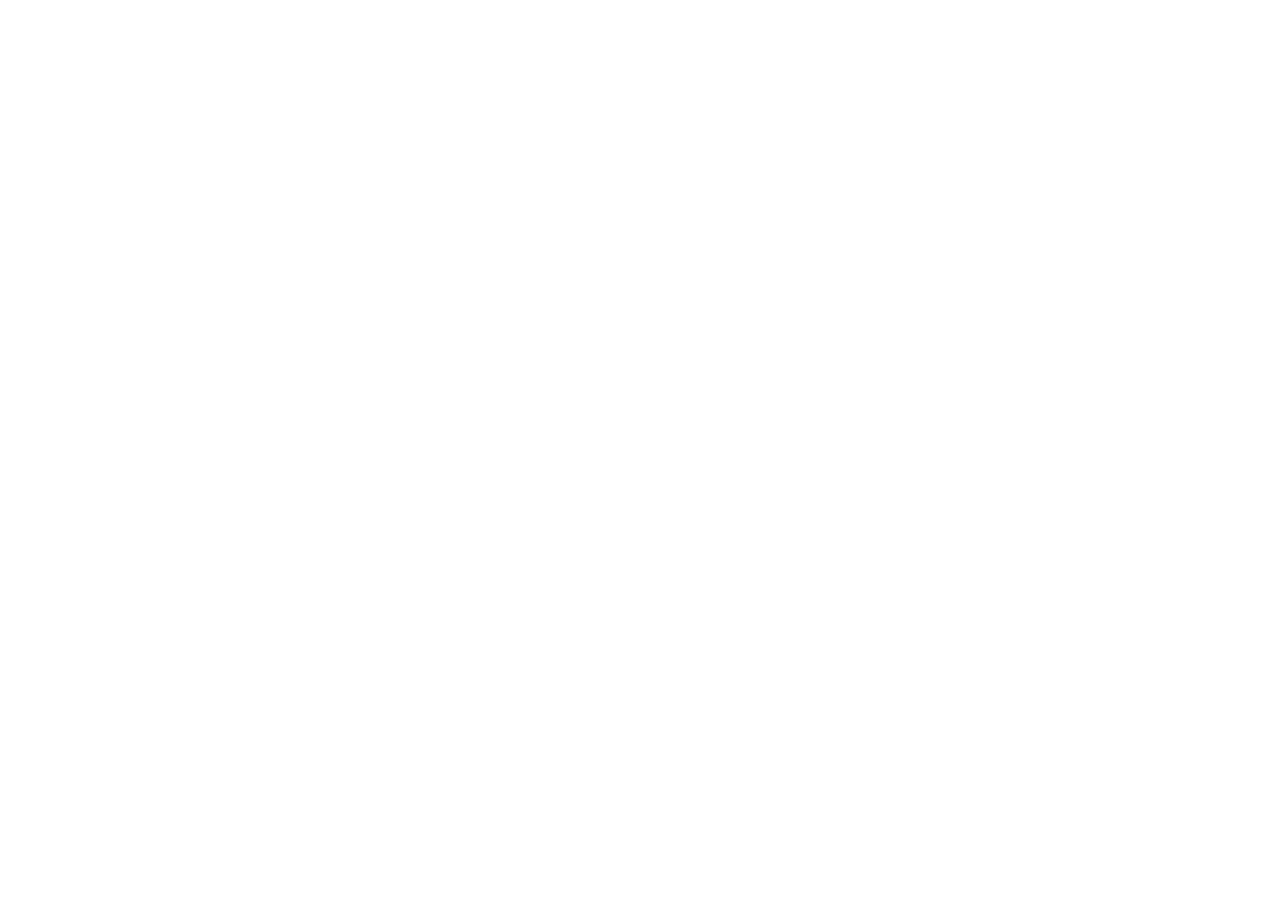
==== 03-lection1/01-button/index.html @ 57229009 "Added task Кнопка" ====
<!DOCTYPE html>
<!-- Страница с кнопкой -->
<html lang="ru">
    <head>
        <link rel="stylesheet" href="../../assets/css/main.css">
        <link rel="stylesheet" href="./button.css">
    </head>
    <body>

    </body>
</html>
---- assets/css/main.css ----
@import 'normalize.css';
@import '../fonts/fonts.css';

@import '../../components/footer/footer.css';
@import '../../components/header/header.css';
@import '../../components/main/main.css';
@import '../../components/page/page.css';

:root {
    --white: #ffffff;
    --black: #212429;
    --pink: #F784AD;
    --purple: #7048E8;
    --blue: #374FC7;
    --red: #F03D3E;
    --grey-1: #F8F9FA;
    --grey-2: #DDE2E5;
    --grey-3: #ACB5BD;
    --grey-4: #495057;

    --error: var(--red);
    --success: var(--blue);

    --primary: var(--blue);
    --secondary: var(--purple);
}

body {
    font-family: 'Roboto', sans-serif;
}
---- 03-lection1/01-button/button.css ----
/* Стилизация кнопки */
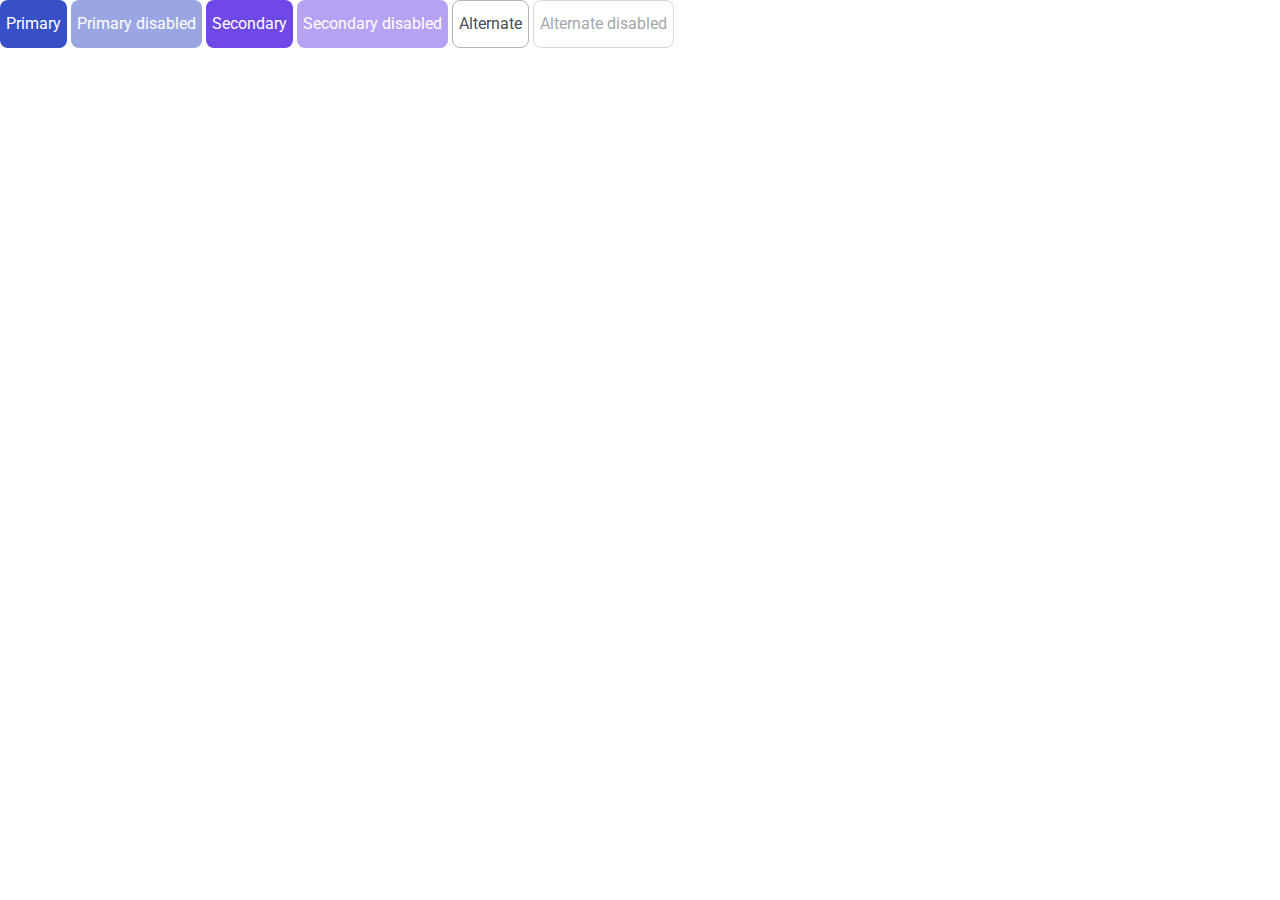
==== commit 17b4260a: "dz3 lecture1 01 button" ====
--- a/03-lection1/01-button/index.html
+++ b/03-lection1/01-button/index.html
@@ -2,10 +2,27 @@
 <!-- Страница с кнопкой -->
 <html lang="ru">
     <head>
-        <link rel="stylesheet" href="../../assets/css/main.css">
-        <link rel="stylesheet" href="./button.css">
+        <link rel="stylesheet" href="../../assets/css/main.css" />
+        <link rel="stylesheet" href="./button.css" />
     </head>
     <body>
-
+        <button class="button button_primary">
+            <span class="button__text">Primary</span>
+        </button>
+        <button class="button button_primary" disabled>
+            <span class="button__text">Primary disabled</span>
+        </button>
+        <button class="button button_secondary">
+            <span class="button__text">Secondary</span>
+        </button>
+        <button class="button button_secondary" disabled>
+            <span class="button__text">Secondary disabled</span>
+        </button>
+        <button class="button button_alternate">
+            <span class="button__text">Alternate</span>
+        </button>
+        <button class="button button_alternate" disabled>
+            <span class="button__text">Alternate disabled</span>
+        </button>
     </body>
 </html>
--- a/03-lection1/01-button/button.css
+++ b/03-lection1/01-button/button.css
@@ -1 +1,57 @@
 /* Стилизация кнопки */
+.button {
+    --primary-higlight: #2342C0;
+    --secondary-higlight: #5028C6;
+    --alternate: var(--white);
+    --alternate-border: var(--grey-3);
+    --alternate-border-higlight: var(--black);
+    --alternate-text: var(--grey-4);
+    height: 48px;
+    border-radius: 8px;
+    border: none;
+    cursor: pointer;
+}
+
+.button__text {
+    font-family: 'Roboto';
+    font-style: normal;
+    font-size: 16px;
+    line-height: 19px;
+    color: var(--white);
+}
+
+.button_primary {
+    background-color: var(--primary);
+}
+
+.button_secondary {
+    background-color: var(--secondary);
+}
+
+.button_alternate {
+    box-sizing: border-box;
+    border: 1px solid;
+    background-color: var(--alternate);
+    border-color: var(--alternate-border);
+}
+
+.button_alternate .button__text {
+    color: var(--alternate-text);
+}
+
+.button:disabled {
+    opacity: 0.5;
+    pointer-events: none;
+}
+
+.button_primary:hover{
+    background-color: var(--primary-higlight)
+}
+
+.button_secondary:hover{
+    background-color: var(--secondary-higlight)
+}
+
+.button_alternate:hover{
+    border-color: var(--alternate-border-higlight);
+}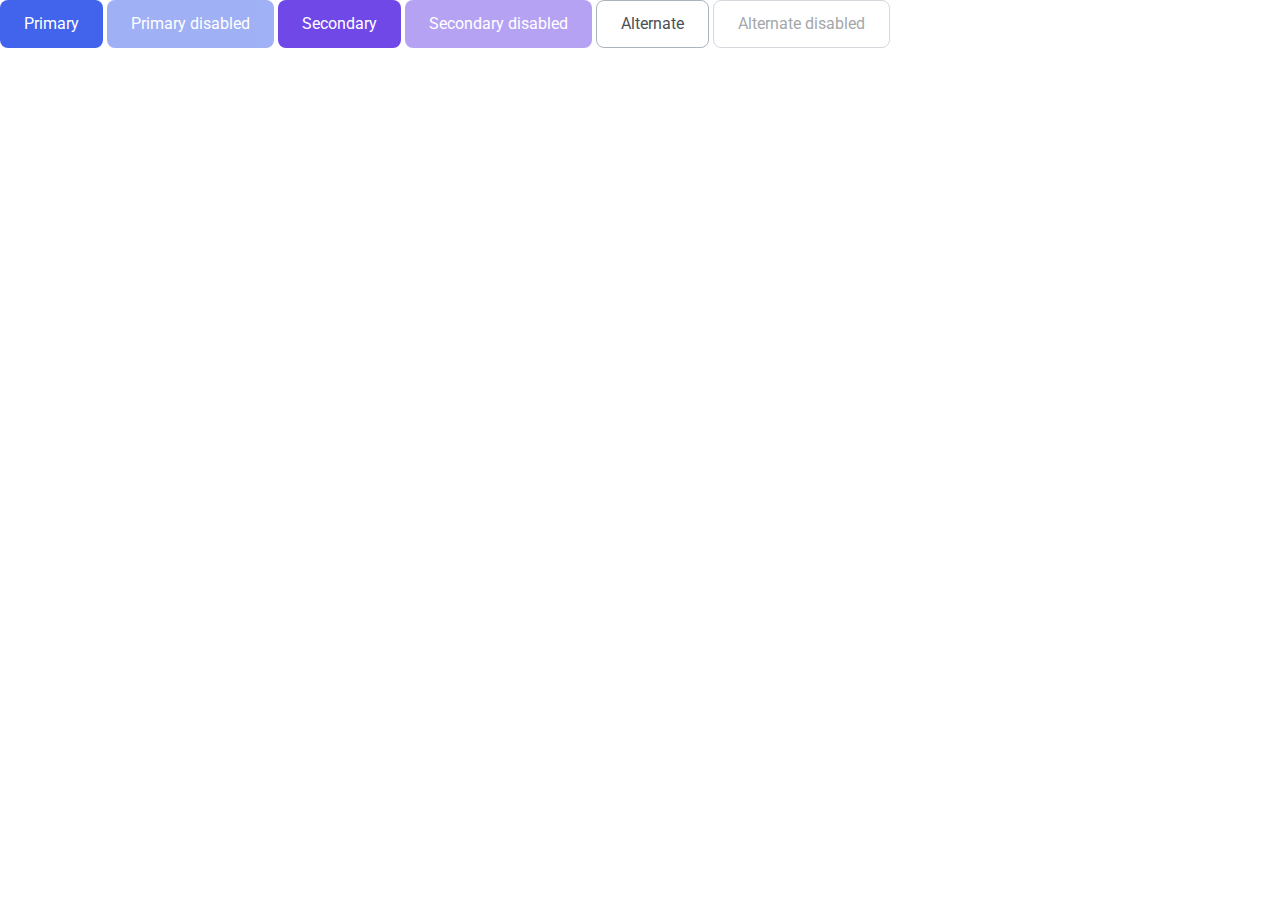
==== commit d017e112: "dz3 lecture1 01 button after cr2" ====
--- a/03-lection1/01-button/index.html
+++ b/03-lection1/01-button/index.html
@@ -1,28 +1,28 @@
 <!DOCTYPE html>
 <!-- Страница с кнопкой -->
 <html lang="ru">
-    <head>
-        <link rel="stylesheet" href="../../assets/css/main.css" />
-        <link rel="stylesheet" href="./button.css" />
-    </head>
-    <body>
-        <button class="button button_primary">
-            <span class="button__text">Primary</span>
-        </button>
-        <button class="button button_primary" disabled>
-            <span class="button__text">Primary disabled</span>
-        </button>
-        <button class="button button_secondary">
-            <span class="button__text">Secondary</span>
-        </button>
-        <button class="button button_secondary" disabled>
-            <span class="button__text">Secondary disabled</span>
-        </button>
-        <button class="button button_alternate">
-            <span class="button__text">Alternate</span>
-        </button>
-        <button class="button button_alternate" disabled>
-            <span class="button__text">Alternate disabled</span>
-        </button>
-    </body>
+  <head>
+    <link rel="stylesheet" href="../../assets/css/main.css" />
+    <link rel="stylesheet" href="./button.css" />
+  </head>
+  <body>
+    <button class="button button_primary">
+      <span class="button__text">Primary</span>
+    </button>
+    <button class="button button_primary" disabled>
+      <span class="button__text">Primary disabled</span>
+    </button>
+    <button class="button button_secondary">
+      <span class="button__text">Secondary</span>
+    </button>
+    <button class="button button_secondary" disabled>
+      <span class="button__text">Secondary disabled</span>
+    </button>
+    <button class="button button_alternate">
+      <span class="button__text">Alternate</span>
+    </button>
+    <button class="button button_alternate" disabled>
+      <span class="button__text">Alternate disabled</span>
+    </button>
+  </body>
 </html>
--- a/assets/css/main.css
+++ b/assets/css/main.css
@@ -1,17 +1,12 @@
 @import 'normalize.css';
 @import '../fonts/fonts.css';
-
-@import '../../components/footer/footer.css';
-@import '../../components/header/header.css';
-@import '../../components/main/main.css';
-@import '../../components/page/page.css';
 
 :root {
     --white: #ffffff;
     --black: #212429;
     --pink: #F784AD;
     --purple: #7048E8;
-    --blue: #374FC7;
+    --blue: #4263EB;
     --red: #F03D3E;
     --grey-1: #F8F9FA;
     --grey-2: #DDE2E5;
--- a/03-lection1/01-button/button.css
+++ b/03-lection1/01-button/button.css
@@ -1,18 +1,14 @@
 /* Стилизация кнопки */
 .button {
-    --primary-higlight: #2342C0;
-    --secondary-higlight: #5028C6;
-    --alternate: var(--white);
-    --alternate-border: var(--grey-3);
-    --alternate-border-higlight: var(--black);
-    --alternate-text: var(--grey-4);
     height: 48px;
     border-radius: 8px;
     border: none;
     cursor: pointer;
+    padding: 8px 24px;
 }
 
 .button__text {
+    white-space: nowrap;
     font-family: 'Roboto';
     font-style: normal;
     font-size: 16px;
@@ -31,12 +27,12 @@
 .button_alternate {
     box-sizing: border-box;
     border: 1px solid;
-    background-color: var(--alternate);
-    border-color: var(--alternate-border);
+    background-color: var(--white);
+    border-color: var(--grey-3);
 }
 
 .button_alternate .button__text {
-    color: var(--alternate-text);
+    color: var(--grey-4);
 }
 
 .button:disabled {
@@ -45,13 +41,13 @@
 }
 
 .button_primary:hover{
-    background-color: var(--primary-higlight)
+    background-color: #2342C0;
 }
 
 .button_secondary:hover{
-    background-color: var(--secondary-higlight)
+    background-color: #5028C6;
 }
 
 .button_alternate:hover{
-    border-color: var(--alternate-border-higlight);
+    border-color: var(--black);
 }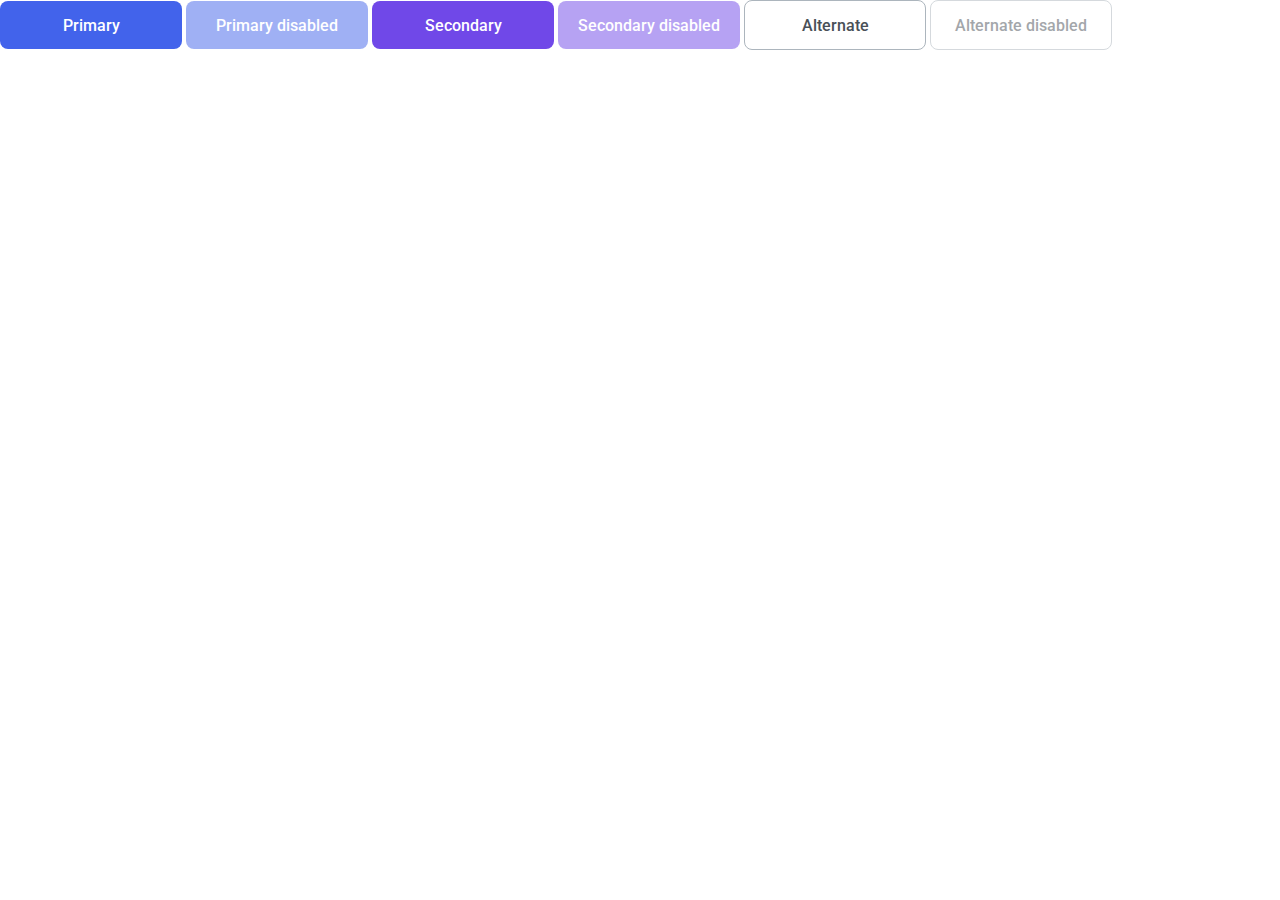
==== commit 9085688d: "Added teacher solution for task: Кнопка" ====
--- a/03-lection1/01-button/index.html
+++ b/03-lection1/01-button/index.html
@@ -1,28 +1,28 @@
 <!DOCTYPE html>
 <!-- Страница с кнопкой -->
 <html lang="ru">
-  <head>
-    <link rel="stylesheet" href="../../assets/css/main.css" />
-    <link rel="stylesheet" href="./button.css" />
-  </head>
-  <body>
-    <button class="button button_primary">
-      <span class="button__text">Primary</span>
-    </button>
-    <button class="button button_primary" disabled>
-      <span class="button__text">Primary disabled</span>
-    </button>
-    <button class="button button_secondary">
-      <span class="button__text">Secondary</span>
-    </button>
-    <button class="button button_secondary" disabled>
-      <span class="button__text">Secondary disabled</span>
-    </button>
-    <button class="button button_alternate">
-      <span class="button__text">Alternate</span>
-    </button>
-    <button class="button button_alternate" disabled>
-      <span class="button__text">Alternate disabled</span>
-    </button>
-  </body>
+    <head>
+        <link rel="stylesheet" href="../../assets/css/main.css">
+        <link rel="stylesheet" href="./button.css">
+    </head>
+    <body>
+        <button class="button button_primary">
+            Primary
+        </button>
+        <button class="button button_primary" disabled>
+            Primary disabled
+        </button>
+        <button class="button button_secondary">
+            Secondary
+        </button>
+        <button class="button button_secondary" disabled>
+            Secondary disabled
+        </button>
+        <button class="button button_alternate">
+            Alternate
+        </button>
+        <button class="button button_alternate" disabled>
+            Alternate disabled
+        </button>
+    </body>
 </html>
--- a/03-lection1/01-button/button.css
+++ b/03-lection1/01-button/button.css
@@ -1,53 +1,68 @@
 /* Стилизация кнопки */
+
 .button {
-    height: 48px;
+    border: none;
+    outline: none;
+
+    display: inline-block;
     border-radius: 8px;
-    border: none;
-    cursor: pointer;
-    padding: 8px 24px;
-}
-
-.button__text {
-    white-space: nowrap;
-    font-family: 'Roboto';
-    font-style: normal;
+    padding: 15px 20px 14px;
+    text-align: center;
     font-size: 16px;
     line-height: 19px;
-    color: var(--white);
-}
-
-.button_primary {
-    background-color: var(--primary);
-}
-
-.button_secondary {
-    background-color: var(--secondary);
-}
-
-.button_alternate {
-    box-sizing: border-box;
-    border: 1px solid;
-    background-color: var(--white);
-    border-color: var(--grey-3);
-}
-
-.button_alternate .button__text {
-    color: var(--grey-4);
+    font-weight: 500;
+    cursor: pointer;
+    min-width: 182px;
 }
 
 .button:disabled {
     opacity: 0.5;
-    pointer-events: none;
+    cursor: default;
 }
 
-.button_primary:hover{
-    background-color: #2342C0;
+/* Primary */
+
+.button_primary {
+    background: #4263EB;
+    color: #FFFFFF;
+
+    transition: opacity 200ms ease-in-out, background 200ms ease-in-out;
 }
 
-.button_secondary:hover{
-    background-color: #5028C6;
+.button_primary:hover {
+    background: #2342C0;
 }
 
-.button_alternate:hover{
-    border-color: var(--black);
-}+/* Возвращаем цвет на такой же, какой был у primary */
+.button_primary:hover:disabled {
+    background: #4263EB;
+}
+
+/* Secondary */
+
+.button_secondary {
+    background: #7048E8;
+    color: #FFFFFF;
+
+    transition: opacity 200ms ease-in-out, background 200ms ease-in-out;
+}
+
+/* Альтернатива возвращению цвета */
+.button_secondary:hover:not(:disabled) {
+    background: #5028C6;
+}
+
+/* Alternate */
+
+.button_alternate {
+    border: 1px solid #ACB5BD;
+    background: transparent;
+    color: #495057;
+
+    transition: border-color 0.2s ease-in-out;
+}
+
+/* Альтернатива возвращению цвета */
+.button_alternate:hover:not(:disabled) {
+    border-color: #212429;
+}
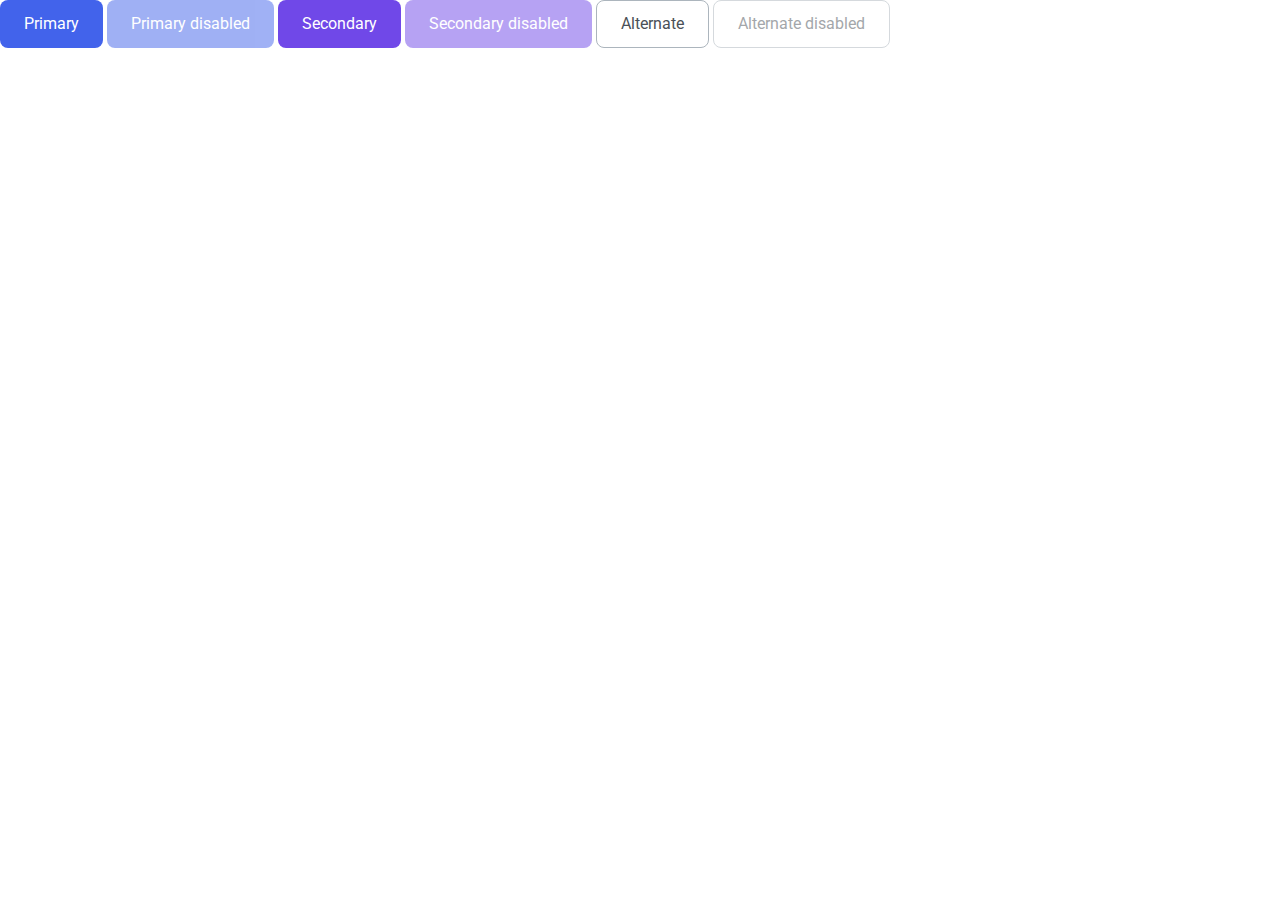
==== commit 4ee1a9de: "Merge pull request #5 from junolainen/dz3-lect1-01-button" ====
--- a/03-lection1/01-button/index.html
+++ b/03-lection1/01-button/index.html
@@ -2,27 +2,27 @@
 <!-- Страница с кнопкой -->
 <html lang="ru">
     <head>
-        <link rel="stylesheet" href="../../assets/css/main.css">
-        <link rel="stylesheet" href="./button.css">
+        <link rel="stylesheet" href="../../assets/css/main.css" />
+        <link rel="stylesheet" href="./button.css" />
     </head>
     <body>
         <button class="button button_primary">
-            Primary
+            <span class="button__text">Primary</span>
         </button>
         <button class="button button_primary" disabled>
-            Primary disabled
+            <span class="button__text">Primary disabled</span>
         </button>
         <button class="button button_secondary">
-            Secondary
+            <span class="button__text">Secondary</span>
         </button>
         <button class="button button_secondary" disabled>
-            Secondary disabled
+            <span class="button__text">Secondary disabled</span>
         </button>
         <button class="button button_alternate">
-            Alternate
+            <span class="button__text">Alternate</span>
         </button>
         <button class="button button_alternate" disabled>
-            Alternate disabled
+            <span class="button__text">Alternate disabled</span>
         </button>
     </body>
 </html>
--- a/03-lection1/01-button/button.css
+++ b/03-lection1/01-button/button.css
@@ -1,68 +1,53 @@
 /* Стилизация кнопки */
+.button {
+    height: 48px;
+    border-radius: 8px;
+    border: none;
+    cursor: pointer;
+    padding: 8px 24px;
+}
 
-.button {
-    border: none;
-    outline: none;
-
-    display: inline-block;
-    border-radius: 8px;
-    padding: 15px 20px 14px;
-    text-align: center;
+.button__text {
+    white-space: nowrap;
+    font-family: 'Roboto';
+    font-style: normal;
     font-size: 16px;
     line-height: 19px;
-    font-weight: 500;
-    cursor: pointer;
-    min-width: 182px;
+    color: var(--white);
+}
+
+.button_primary {
+    background-color: var(--primary);
+}
+
+.button_secondary {
+    background-color: var(--secondary);
+}
+
+.button_alternate {
+    box-sizing: border-box;
+    border: 1px solid;
+    background-color: var(--white);
+    border-color: var(--grey-3);
+}
+
+.button_alternate .button__text {
+    color: var(--grey-4);
 }
 
 .button:disabled {
     opacity: 0.5;
-    cursor: default;
+    pointer-events: none;
 }
 
-/* Primary */
-
-.button_primary {
-    background: #4263EB;
-    color: #FFFFFF;
-
-    transition: opacity 200ms ease-in-out, background 200ms ease-in-out;
+.button_primary:hover{
+    background-color: #2342C0;
 }
 
-.button_primary:hover {
-    background: #2342C0;
+.button_secondary:hover{
+    background-color: #5028C6;
 }
 
-/* Возвращаем цвет на такой же, какой был у primary */
-.button_primary:hover:disabled {
-    background: #4263EB;
-}
-
-/* Secondary */
-
-.button_secondary {
-    background: #7048E8;
-    color: #FFFFFF;
-
-    transition: opacity 200ms ease-in-out, background 200ms ease-in-out;
-}
-
-/* Альтернатива возвращению цвета */
-.button_secondary:hover:not(:disabled) {
-    background: #5028C6;
-}
-
-/* Alternate */
-
-.button_alternate {
-    border: 1px solid #ACB5BD;
-    background: transparent;
-    color: #495057;
-
-    transition: border-color 0.2s ease-in-out;
-}
-
-/* Альтернатива возвращению цвета */
-.button_alternate:hover:not(:disabled) {
-    border-color: #212429;
-}
+.button_alternate:hover{
+    border-color: var(--black);
+}